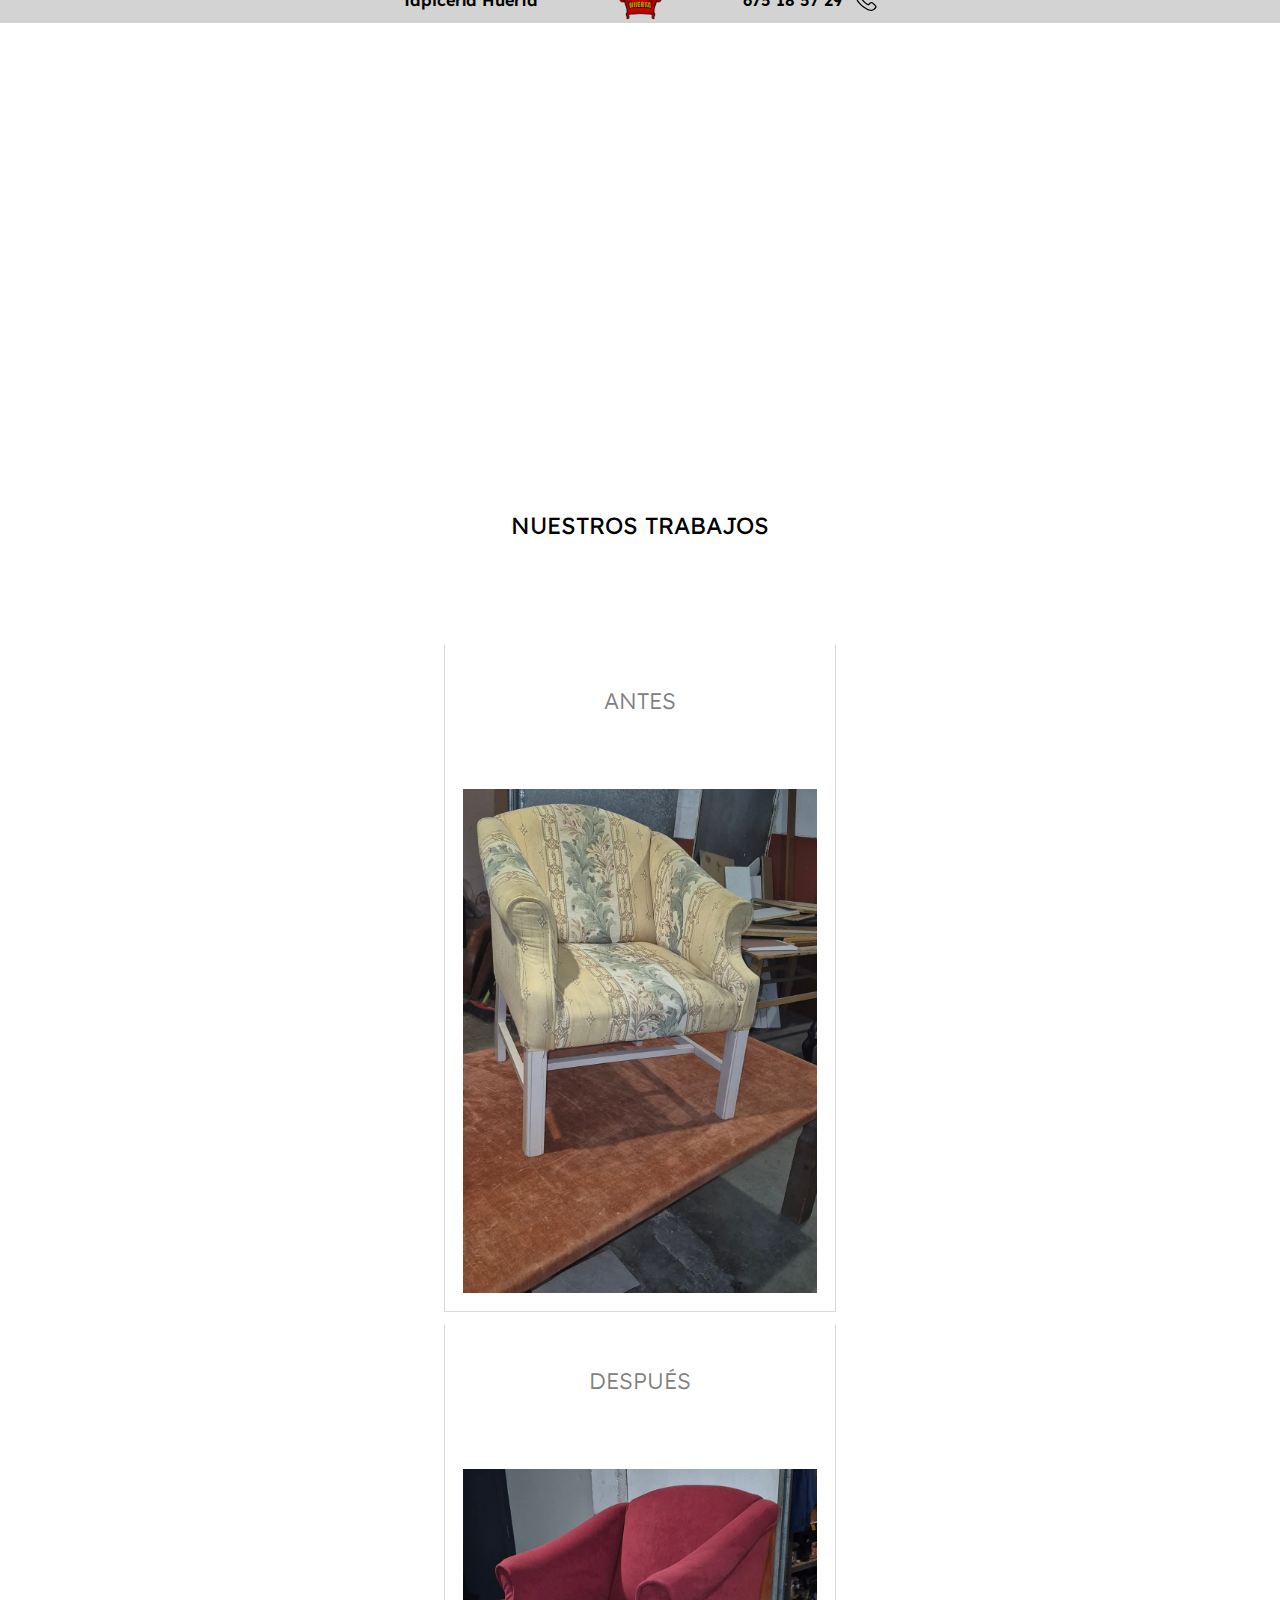
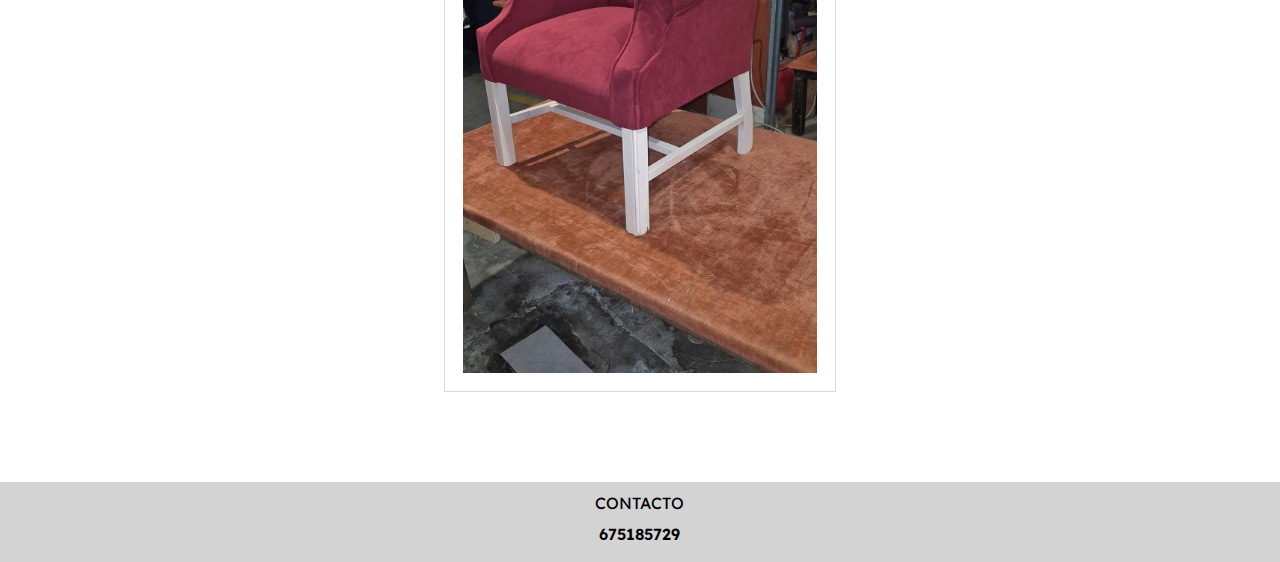
==== gallery.html @ 7498baec "- Galeria simple" ====
﻿<!DOCTYPE html>

<html lang="en" xmlns="http://www.w3.org/1999/xhtml">
<head>
    <meta charset="utf-8" />
    <meta name="description" content="Todos los trabajos de Tapiceria Huerta en Sevilla, precios económicos, garantía, calidad y más en La Algaba, Sevilla 41980." />
    <meta name="keywords" content="Tapicería, Tapicería Huerta, La Algaba, Sevilla, Telas, Sillones, Sofás, Sillas" />
    <meta name="viewport" content="width=device-width, initial-scale=1.0">
    <link href="styles.css" rel="stylesheet" />
    <title>Nuestros trabajos - Tapicería Huerta</title>
</head>
<body>
    <!-- CABECERA -->
    <nav id="header">
        <p>Tapicería Huerta</p>
        <a href="index.html" class="logo"></a>
        <div>
            <a href="tel:+34675185729">
                <p>675 18 57 29</p>
            </a>
            <img src="images/icons/phone.svg" alt="Telefono" />
        </div>
    </nav>

    <!-- IMAGEN DE INICIO -->
    <div id="begin" class="halfHDiv centerDiv">
        <div class="carousel">
            <div class="slide">
                <img src="images/products/sillon0a.jpg" alt="Imagen 1">
                <p class="bigText">Sevilla y Alrededores</p>
            </div>
            <div class="slide">
                <img src="images/products/sillon0b.jpg" alt="Imagen 1">
                <p class="bigText">Precios Económicos</p>
            </div>
            <div class="slide">
                <img src="images/products/sofa0a.jpg" alt="Imagen 1">
                <p class="bigText">Calidad, Fiabilidad y Garantía</p>
            </div>
            <div class="slide">
                <img src="images/products/sofa0b.jpg" alt="Imagen 1">
                <p class="bigText">Acabado Profesional</p>
            </div>
        </div>
    </div>

    <!-- TARJETAS -->
    <div id="cards" class="marginDiv marginBottom">
        <div class="centerDiv marginBottom">
            <h1 class="normalWText">NUESTROS TRABAJOS</h1>
        </div>

        <div>
            <div class="hDiv rGap1">

                <!-- TRABAJO -->
                <div class="centerDiv w50 h70 box">
                    <p class="mediumText">ANTES</p>
                    <div class="coverBox w100Percent h80Percent">
                        <img src="images/products/sofa0a.jpg" class="fullImg" alt="Economico" />
                    </div>
                </div>

                <div class="centerDiv w50 h70 box">
                    <p class="mediumText">DESPUÉS</p>
                    <div class="coverBox w100Percent h80Percent">
                        <img src="images/products/sofa0b.jpg" class="fullImg" alt="Economico" />
                    </div>
                </div>

            </div>
        </div>
        

    </div>

    <!-- FOOTER -->
    <footer id="footer">
        <div class="vDiv w50">
            <h1 class="normalWText normalText">CONTACTO</h1>
            <a href="tel:+34675185729">675185729</a>
        </div>
    </footer>
</body>
</html>
---- styles.css ----
﻿@font-face {
    font-family: 'Lexend';
    src: url('fonts/Lexend/Lexend-VariableFont_wght.ttf');
}

/* POR DEFECTO /////////////////////////////////////////////////////////////////////////////////////////////////////////////////// */

html {
    scroll-behavior: smooth;
}

body
{
    margin: 0;
    font-family: Lexend;
}

div{
    height: 100%;
}

img{
    height: 100%;
    width: auto;
    object-fit: cover;
}

p {
    font-size: 1.8vh;
    font-weight: 300;
    color: grey;
}

span{
    font-weight: 500;
}

h1{
    font-size: 2.6vh;
    font-weight: 600;
}

/* RECURSOS VARIABLES //////////////////////////////////////////////////////////////////////////////////////////////////////////////////*/

.logo{
    min-width: 10%;
    height: 100%;
    background-image: url("images/logo/logo.png");
    background-size: contain;
    background-repeat: no-repeat;
    background-position: center;
}

/* TAGS ////////////////////////////////////////////////////////////////////////////////////////////////////////////////////////////////*/

#header {
    width: 100%;
    height: 5vh;
    background-color: lightgray;
    text-align: center;
    display: flex;
    flex-direction: row;
    justify-content: center;
    gap: 3vw;
    align-content: center;
    align-items: center;
    align-self: center;
    overflow: hidden;
    position: fixed;
    z-index: 9999;
}

    #header div {
        display: flex;
        flex-direction: row;
        text-align: center;
        justify-content: space-around;
        align-content: center;
        align-items: center;
        align-self: center;
        gap: 1vw;
    }

    #header a {
        display: flex;
        flex-direction: row;
        text-align: center;
        justify-content: space-around;
        align-content: center;
        align-items: center;
        align-self: center;
        gap: 1vw;
        text-decoration: none;
    }

    #header img {
        max-width: 50%;
        max-height: 50%;
        object-fit: cover;
    }

    #header p {
        color: black;
        font-weight: 600;
    }

#begin{
    margin-bottom: 5vh;
}

#footer {
    width: 100%;
    min-height: 5vh;
    background-color: lightgray;
    text-align: center;
    display: flex;
    flex-direction: row;
    justify-content: center;
    gap: 3vw;
    overflow: hidden;
    color: black;
    font-weight: 600;
    padding-bottom: 2vh;
}

    #footer div {
        display: flex;
        text-align: center;
        justify-content: space-around;
    }

    #footer a {
        display: flex;
        text-align: center;
        justify-content: space-around;
        text-decoration: none;
        color: black;
        font-weight: 600;
    }

    #footer img {
        max-width: 50%;
        max-height: 50%;
        object-fit: cover;
    }

    #footer p {
        color: black;
        font-weight: 600;
    }

/* TEXTOS //////////////////////////////////////////////////////////////////////////////////////////////////////////////////////////////////*/

.bigText{
    font-size: 5vh;
}

.mediumText{
    font-size: 2.5vh;
}

.normalText{
    font-size: 1.8vh;
}

.smallText{
    font-size: 1.2vh;
}

.bigWText{
    font-weight: 800;
}

.semiBigWText{
    font-weight: 600;
}

.normalWText{
    font-weight: 400;
}

.smallWText{
    font-weight: 200;
}

.shadowText {
    text-shadow: 2px 2px 5px rgba(0, 0, 0, 0.5);
}

.blackText{
    color: black;
}

/* DIVS ////////////////////////////////////////////////////////////////////////////////////////////////////////////////////////////////// */

/* DIV QUE SE MUESTRA A LO LARGO DE TODA LA PANTALLA */
.fullHDiv {
    height: 100vh;
}

.halfHDiv{
    height: 50vh;
}

.fullPercentDiv{
    height: 100%;
    width: 100%;
}

/* DIV QUE MUESTRA SU CONTENIDO EN HORIZONTAL */
.hDiv {
    display: flex;
    flex-direction: row;
    flex-wrap: wrap;
    justify-content: center;
}

/* DIV QUE MUESTRA SU CONTENIDO EN VERTICAL */
.vDiv {
    display: flex;
    flex-direction: column;
    flex-wrap: wrap;
}

/* DIV QUE ALINEA LAS COSAS AL CENTRO */
.centerDiv {
    text-align: center;
    justify-content: center;
    align-content: center;
    align-items: center;
}

/* DIV QUE DEJA MARGENES */
.marginDiv{
    margin-left: 20%;
    margin-right: 20%;
}

/* Caja con decoraciones */
.box {
    padding: 2vh;
    border-bottom: 1px solid #a1a1a166;
    border-left: 1px solid #a1a1a166;
    border-right: 1px solid #a1a1a166;
    background-color: transparent;
    display: flex;
    flex-direction: column;
    justify-content: space-between;
    height: 100%;
    transition: background 0.5s ease-in-out, transform 0.5s ease-in-out;
}

    .box:hover {
        transform: translateY(-10px);
        background-color: #a1a1a166;
    }

.bBox {
    padding: 2vh;
    border-bottom: 1px solid lightgrey;
    border-left: 1px solid lightgrey;
    border-right: 1px solid lightgrey;
    background-color: transparent;
    display: flex;
    flex-direction: column;
    justify-content: space-between;
    height: 100%;
    color: lightgrey;
    transition: background 0.5s ease-in-out, transform 0.5s ease-in-out;
}

    .bBox:hover {
        transform: translateY(-10px);
        background-color: #a1a1a166;
    }

/* Caja de 30% de ancho maximo en PC. */
.w30{
    flex-basis: 28%;
    max-width: 28%;
}

.w50{
    flex-basis: 46%;
    max-width: 46%;
}

.h30{
    height: 30vh;
}

.h50{
    height: 50vh;
}

.h70{
    height: 70vh;
}

.w100Percent{
    width: 100%;
}

.h80Percent{
    height: 80%;
}

/* Caja que simula un cuadrado perfecto de 30x30 */
.box30{
    width: 30vw;
    height: 30vh;
}

/* Espacio para los elementos de un flex */
.gap1{
    gap: 1vw;
}

.rGap1{
    row-gap: 1vw;
}

.cGap1{
    column-gap: 1vw;
}

/* Caja que no deja pasar nada fuera de ella. */
.coverBox{
    overflow: hidden;
}

/* Caja que cambia el color del texto y del fondo */
.blackBox{
    background-color: black;
    color: white;
    padding: 1vh;
}


/* MARGINS AND PADDINGS /////////////////////////////////////////////////////////////////////////////////////////////////////////////////// */

.marginTop{
    margin-top: 10vh;
}

.marginBottom{
    margin-bottom: 10vh;
}

.smallMarginBottom{
    margin-bottom: 5vh;
}

/* IMAGENES /////////////////////////////////////////////////////////////////////////////////////////////////////////////////// */

.img100 {
    max-width: 100% !important;
    max-height: 100% !important;
    object-fit: contain;
}

.img50 {
    max-width: 50% !important;
    max-height: 50% !important;
    object-fit: contain;
}

.img25 {
    max-width: 25% !important;
    max-height: 25% !important;
    object-fit: contain;
}

.coverImg {
    width: 100%;
    height: 100%;
    object-fit: cover;
    transition: transform 0.5s ease-in-out;
}

.coverImg:hover{
    transform: scale(1.2);
}

.fullImg{
    width: 100%;
    height: 100%;
    object-fit: cover;
}

.roundedImg{
    border-radius: 100%;
    object-fit: cover;
}

/* CARRUSEL /////////////////////////////////////////////////////////////////////////////////////////////////////////////////// */

.carousel {
    position: relative;
    overflow: hidden;
    width: 100%;
    height: 100%;
    justify-content: center;
    align-items: center;
}

.slide {
    position: absolute;
    width: 100%;
    height: 100%;
    opacity: 0;
    animation: fade 12s infinite;
}

    .slide img {
        width: 100%;
        height: auto;
        z-index: -1;
    }

    .slide p {
        position: absolute;
        top: 50%;
        left: 50%;
        transform: translate(-50%, -50%);
        text-align: center;
        color: white;
        text-shadow: 2px 2px 5px rgba(0, 0, 0, 0.5);
        z-index: 1;
    }

    .slide:nth-child(1) {
        animation-delay: 0s;
    }

    .slide:nth-child(2) {
        animation-delay: 3s;
    }

    .slide:nth-child(3) {
        animation-delay: 6s;
    }

    .slide:nth-child(4) {
        animation-delay: 9s;
    }

@keyframes fade {
    0% {
        opacity: 0;
    }

    10% {
        opacity: 1;
    }

    30% {
        opacity: 1;
    }

    40% {
        opacity: 0;
    }

    100% {
        opacity: 0;
    }
}

/* BUTTONS ///////////////////////////////////////////////////////////////////////////////////////////////////////////////////////*/

.btn {
    margin: 2vh;
    min-width: 30vw;
    height: 5vh;
    border: 2px solid black;
    background-color: grey;
    text-decoration: none;
    color: black;
    padding: 1vh;
    transition: 0.3s ease-in-out;
}

.btn:hover{
    background-color: white;
    border: 5px solid grey;
    font-weight: 800;
}

/* SPECIAL ///////////////////////////////////////////////////////////////////////////////////////////////////////////////////////*/

.notSmall{

}

.notBig{

}

/* RESPONSIVE ////////////////////////////////////////////////////////////////////////////////////////////////////////////////////*/

@media (max-width: 1000px){

    .notSmall{
        visibility: hidden;
        opacity: 0;
        width: 0;
        height: 0;
        margin: 0;
    }

    .marginDiv{
        margin-left: 2.5%;
        margin-right: 2.5%;
    }
    
    .slide img{
        height: 100%;
        width: 100%;
    }

    .w30,
    .w50
    {
        flex-basis: 100%;
        max-width: 100%;
    }

    .h30
    {
        height: 40vh;
    }

    .h50{
        height: 60vh;
    }

    .h70{
        height: 80vh;
    }

    .box30{
        width: 90vw;
        height: 90vw;
    }
}

@media (min-width: 1000px)
{
    .notBig {
        visibility: hidden;
        opacity: 0;
        width: 0;
        height: 0;
        margin: 0;
    }
}
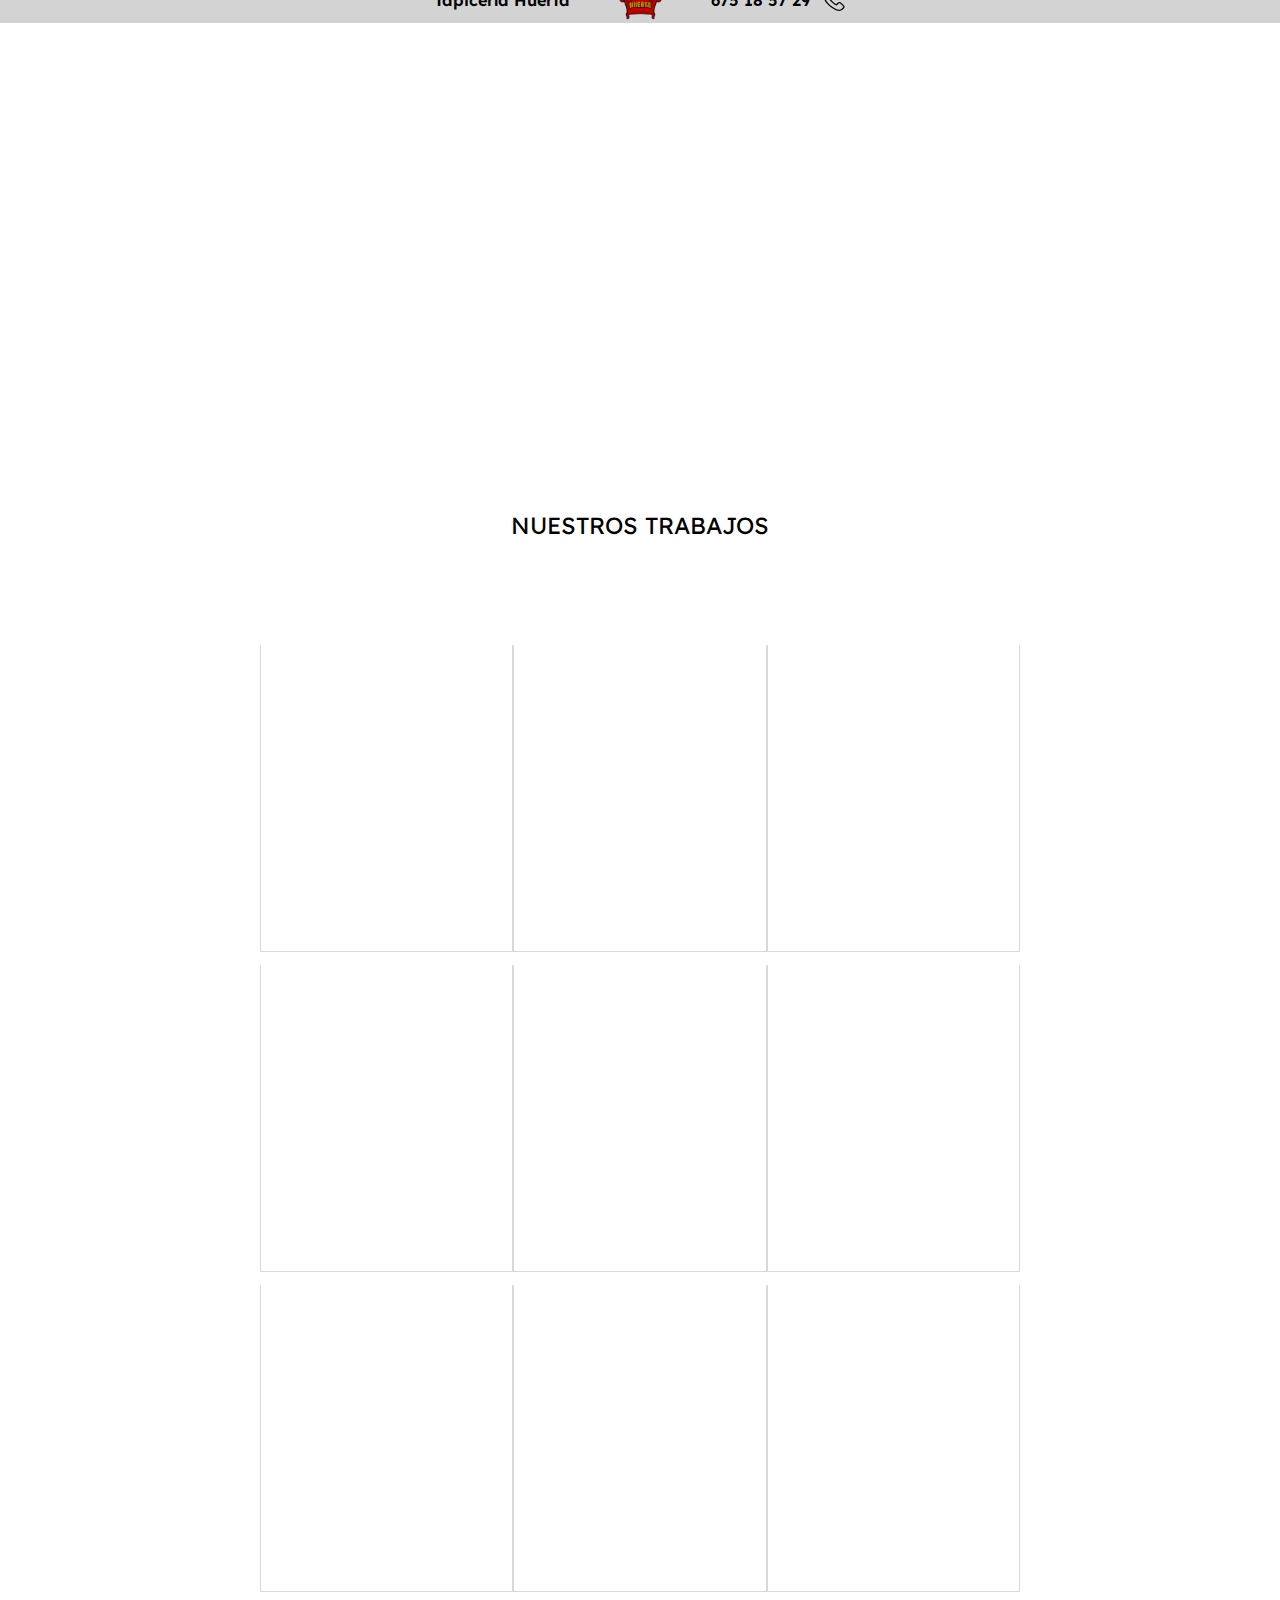
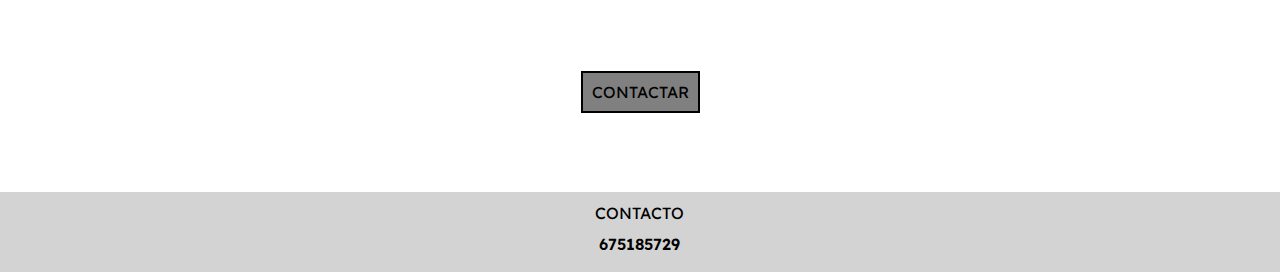
==== commit 70115e2f: "- Galeria y Demas." ====
--- a/gallery.html
+++ b/gallery.html
@@ -18,7 +18,7 @@
             <a href="tel:+34675185729">
                 <p>675 18 57 29</p>
             </a>
-            <img src="images/icons/phone.svg" alt="Telefono" />
+            <img src="images/icons/phone.svg" class="jiggle" alt="Telefono" />
         </div>
     </nav>
 
@@ -54,23 +54,290 @@
             <div class="hDiv rGap1">
 
                 <!-- TRABAJO -->
-                <div class="centerDiv w50 h70 box">
-                    <p class="mediumText">ANTES</p>
-                    <div class="coverBox w100Percent h80Percent">
-                        <img src="images/products/sofa0a.jpg" class="fullImg" alt="Economico" />
-                    </div>
-                </div>
-
-                <div class="centerDiv w50 h70 box">
-                    <p class="mediumText">DESPUÉS</p>
-                    <div class="coverBox w100Percent h80Percent">
-                        <img src="images/products/sofa0b.jpg" class="fullImg" alt="Economico" />
+                <div class="centerDiv w30 h30 box">
+                    <div class="carousel">
+
+                        <!-- IMAGEN 1 -->
+                        <div class="slide">
+                            <p class="mediumText">ANTES</p>
+                            <img src="images/products/sofa0a.jpg" class="fullImg" alt="Economico" />
+                        </div>
+
+                        <!-- IMAGEN 2 -->
+                        <div class="slide">
+                            <p class="mediumText">DESPUÉS</p>
+                            <img src="images/products/sofa0b.jpg" class="fullImg" alt="Economico" />
+                        </div>
+
+                        <!-- IMAGEN 3 -->
+                        <div class="slide">
+                            <p class="mediumText">ANTES</p>
+                            <img src="images/products/sofa0a.jpg" class="fullImg" alt="Economico" />
+                        </div>
+
+                        <!-- IMAGEN 4 -->
+                        <div class="slide">
+                            <p class="mediumText">DESPUÉS</p>
+                            <img src="images/products/sofa0b.jpg" class="fullImg" alt="Economico" />
+                        </div>
+
+                    </div>
+                </div>
+
+                <!-- TRABAJO -->
+                <div class="centerDiv w30 h30 box">
+                    <div class="carousel">
+
+                        <!-- IMAGEN 1 -->
+                        <div class="slide">
+                            <p class="mediumText">ANTES</p>
+                            <img src="images/products/sofa0a.jpg" class="fullImg" alt="Economico" />
+                        </div>
+
+                        <!-- IMAGEN 2 -->
+                        <div class="slide">
+                            <p class="mediumText">DESPUÉS</p>
+                            <img src="images/products/sofa0b.jpg" class="fullImg" alt="Economico" />
+                        </div>
+
+                        <!-- IMAGEN 3 -->
+                        <div class="slide">
+                            <p class="mediumText">ANTES</p>
+                            <img src="images/products/sofa0a.jpg" class="fullImg" alt="Economico" />
+                        </div>
+
+                        <!-- IMAGEN 4 -->
+                        <div class="slide">
+                            <p class="mediumText">DESPUÉS</p>
+                            <img src="images/products/sofa0b.jpg" class="fullImg" alt="Economico" />
+                        </div>
+
+                    </div>
+                </div>
+
+                <!-- TRABAJO -->
+                <div class="centerDiv w30 h30 box">
+                    <div class="carousel">
+
+                        <!-- IMAGEN 1 -->
+                        <div class="slide">
+                            <p class="mediumText">ANTES</p>
+                            <img src="images/products/sofa0a.jpg" class="fullImg" alt="Economico" />
+                        </div>
+
+                        <!-- IMAGEN 2 -->
+                        <div class="slide">
+                            <p class="mediumText">DESPUÉS</p>
+                            <img src="images/products/sofa0b.jpg" class="fullImg" alt="Economico" />
+                        </div>
+
+                        <!-- IMAGEN 3 -->
+                        <div class="slide">
+                            <p class="mediumText">ANTES</p>
+                            <img src="images/products/sofa0a.jpg" class="fullImg" alt="Economico" />
+                        </div>
+
+                        <!-- IMAGEN 4 -->
+                        <div class="slide">
+                            <p class="mediumText">DESPUÉS</p>
+                            <img src="images/products/sofa0b.jpg" class="fullImg" alt="Economico" />
+                        </div>
+
+                    </div>
+                </div>
+
+                <!-- TRABAJO -->
+                <div class="centerDiv w30 h30 box">
+                    <div class="carousel">
+
+                        <!-- IMAGEN 1 -->
+                        <div class="slide">
+                            <p class="mediumText">ANTES</p>
+                            <img src="images/products/sofa0a.jpg" class="fullImg" alt="Economico" />
+                        </div>
+
+                        <!-- IMAGEN 2 -->
+                        <div class="slide">
+                            <p class="mediumText">DESPUÉS</p>
+                            <img src="images/products/sofa0b.jpg" class="fullImg" alt="Economico" />
+                        </div>
+
+                        <!-- IMAGEN 3 -->
+                        <div class="slide">
+                            <p class="mediumText">ANTES</p>
+                            <img src="images/products/sofa0a.jpg" class="fullImg" alt="Economico" />
+                        </div>
+
+                        <!-- IMAGEN 4 -->
+                        <div class="slide">
+                            <p class="mediumText">DESPUÉS</p>
+                            <img src="images/products/sofa0b.jpg" class="fullImg" alt="Economico" />
+                        </div>
+
+                    </div>
+                </div>
+
+                <!-- TRABAJO -->
+                <div class="centerDiv w30 h30 box">
+                    <div class="carousel">
+
+                        <!-- IMAGEN 1 -->
+                        <div class="slide">
+                            <p class="mediumText">ANTES</p>
+                            <img src="images/products/sofa0a.jpg" class="fullImg" alt="Economico" />
+                        </div>
+
+                        <!-- IMAGEN 2 -->
+                        <div class="slide">
+                            <p class="mediumText">DESPUÉS</p>
+                            <img src="images/products/sofa0b.jpg" class="fullImg" alt="Economico" />
+                        </div>
+
+                        <!-- IMAGEN 3 -->
+                        <div class="slide">
+                            <p class="mediumText">ANTES</p>
+                            <img src="images/products/sofa0a.jpg" class="fullImg" alt="Economico" />
+                        </div>
+
+                        <!-- IMAGEN 4 -->
+                        <div class="slide">
+                            <p class="mediumText">DESPUÉS</p>
+                            <img src="images/products/sofa0b.jpg" class="fullImg" alt="Economico" />
+                        </div>
+
+                    </div>
+                </div>
+
+                <!-- TRABAJO -->
+                <div class="centerDiv w30 h30 box">
+                    <div class="carousel">
+
+                        <!-- IMAGEN 1 -->
+                        <div class="slide">
+                            <p class="mediumText">ANTES</p>
+                            <img src="images/products/sofa0a.jpg" class="fullImg" alt="Economico" />
+                        </div>
+
+                        <!-- IMAGEN 2 -->
+                        <div class="slide">
+                            <p class="mediumText">DESPUÉS</p>
+                            <img src="images/products/sofa0b.jpg" class="fullImg" alt="Economico" />
+                        </div>
+
+                        <!-- IMAGEN 3 -->
+                        <div class="slide">
+                            <p class="mediumText">ANTES</p>
+                            <img src="images/products/sofa0a.jpg" class="fullImg" alt="Economico" />
+                        </div>
+
+                        <!-- IMAGEN 4 -->
+                        <div class="slide">
+                            <p class="mediumText">DESPUÉS</p>
+                            <img src="images/products/sofa0b.jpg" class="fullImg" alt="Economico" />
+                        </div>
+
+                    </div>
+                </div>
+
+                <!-- TRABAJO -->
+                <div class="centerDiv w30 h30 box">
+                    <div class="carousel">
+
+                        <!-- IMAGEN 1 -->
+                        <div class="slide">
+                            <p class="mediumText">ANTES</p>
+                            <img src="images/products/sofa0a.jpg" class="fullImg" alt="Economico" />
+                        </div>
+
+                        <!-- IMAGEN 2 -->
+                        <div class="slide">
+                            <p class="mediumText">DESPUÉS</p>
+                            <img src="images/products/sofa0b.jpg" class="fullImg" alt="Economico" />
+                        </div>
+
+                        <!-- IMAGEN 3 -->
+                        <div class="slide">
+                            <p class="mediumText">ANTES</p>
+                            <img src="images/products/sofa0a.jpg" class="fullImg" alt="Economico" />
+                        </div>
+
+                        <!-- IMAGEN 4 -->
+                        <div class="slide">
+                            <p class="mediumText">DESPUÉS</p>
+                            <img src="images/products/sofa0b.jpg" class="fullImg" alt="Economico" />
+                        </div>
+
+                    </div>
+                </div>
+
+                <!-- TRABAJO -->
+                <div class="centerDiv w30 h30 box">
+                    <div class="carousel">
+
+                        <!-- IMAGEN 1 -->
+                        <div class="slide">
+                            <p class="mediumText">ANTES</p>
+                            <img src="images/products/sofa0a.jpg" class="fullImg" alt="Economico" />
+                        </div>
+
+                        <!-- IMAGEN 2 -->
+                        <div class="slide">
+                            <p class="mediumText">DESPUÉS</p>
+                            <img src="images/products/sofa0b.jpg" class="fullImg" alt="Economico" />
+                        </div>
+
+                        <!-- IMAGEN 3 -->
+                        <div class="slide">
+                            <p class="mediumText">ANTES</p>
+                            <img src="images/products/sofa0a.jpg" class="fullImg" alt="Economico" />
+                        </div>
+
+                        <!-- IMAGEN 4 -->
+                        <div class="slide">
+                            <p class="mediumText">DESPUÉS</p>
+                            <img src="images/products/sofa0b.jpg" class="fullImg" alt="Economico" />
+                        </div>
+
+                    </div>
+                </div>
+
+                <!-- TRABAJO -->
+                <div class="centerDiv w30 h30 box">
+                    <div class="carousel">
+
+                        <!-- IMAGEN 1 -->
+                        <div class="slide">
+                            <p class="mediumText">ANTES</p>
+                            <img src="images/products/sofa0a.jpg" class="fullImg" alt="Economico" />
+                        </div>
+
+                        <!-- IMAGEN 2 -->
+                        <div class="slide">
+                            <p class="mediumText">DESPUÉS</p>
+                            <img src="images/products/sofa0b.jpg" class="fullImg" alt="Economico" />
+                        </div>
+
+                        <!-- IMAGEN 3 -->
+                        <div class="slide">
+                            <p class="mediumText">ANTES</p>
+                            <img src="images/products/sofa0a.jpg" class="fullImg" alt="Economico" />
+                        </div>
+
+                        <!-- IMAGEN 4 -->
+                        <div class="slide">
+                            <p class="mediumText">DESPUÉS</p>
+                            <img src="images/products/sofa0b.jpg" class="fullImg" alt="Economico" />
+                        </div>
+
                     </div>
                 </div>
 
             </div>
         </div>
         
+        <div class="marginTop centerDiv">
+            <a href="tel:+34675185729" class="btn">CONTACTAR</a>
+        </div>
 
     </div>
 
--- a/styles.css
+++ b/styles.css
@@ -43,12 +43,17 @@
 /* RECURSOS VARIABLES //////////////////////////////////////////////////////////////////////////////////////////////////////////////////*/
 
 .logo{
-    min-width: 10%;
+    min-width: 5%;
     height: 100%;
     background-image: url("images/logo/logo.png");
     background-size: contain;
     background-repeat: no-repeat;
     background-position: center;
+    transition: 0.2s ease-in-out;
+}
+
+.logo:hover{
+    filter: grayscale(100);
 }
 
 /* TAGS ////////////////////////////////////////////////////////////////////////////////////////////////////////////////////////////////*/
@@ -487,6 +492,39 @@
     font-weight: 800;
 }
 
+/* ANIMATIONS ////////////////////////////////////////////////////////////////////////////////////////////////////////////////////*/
+
+.jiggle{
+    animation: jiggleAnimation 1s infinite;
+}
+
+@keyframes jiggleAnimation{
+    0%{
+        transform: rotateZ(0deg);
+    }
+    10%{
+        transform: rotateZ(25deg);
+    }
+    20%{
+        transform: rotateZ(0deg);
+    }
+    30%{
+        transform: rotateZ(15deg);
+    }
+    40% {
+        transform: rotateZ(0deg);
+    }
+    50% {
+        transform: rotateZ(35deg);
+    }
+    60% {
+        transform: rotateZ(0deg);
+    }
+    100% {
+        transform: rotateZ(0deg);
+    }
+}
+
 /* SPECIAL ///////////////////////////////////////////////////////////////////////////////////////////////////////////////////////*/
 
 .notSmall{
@@ -500,6 +538,10 @@
 /* RESPONSIVE ////////////////////////////////////////////////////////////////////////////////////////////////////////////////////*/
 
 @media (max-width: 1000px){
+
+    .logo{
+        min-width: 10%;
+    }
 
     .notSmall{
         visibility: hidden;
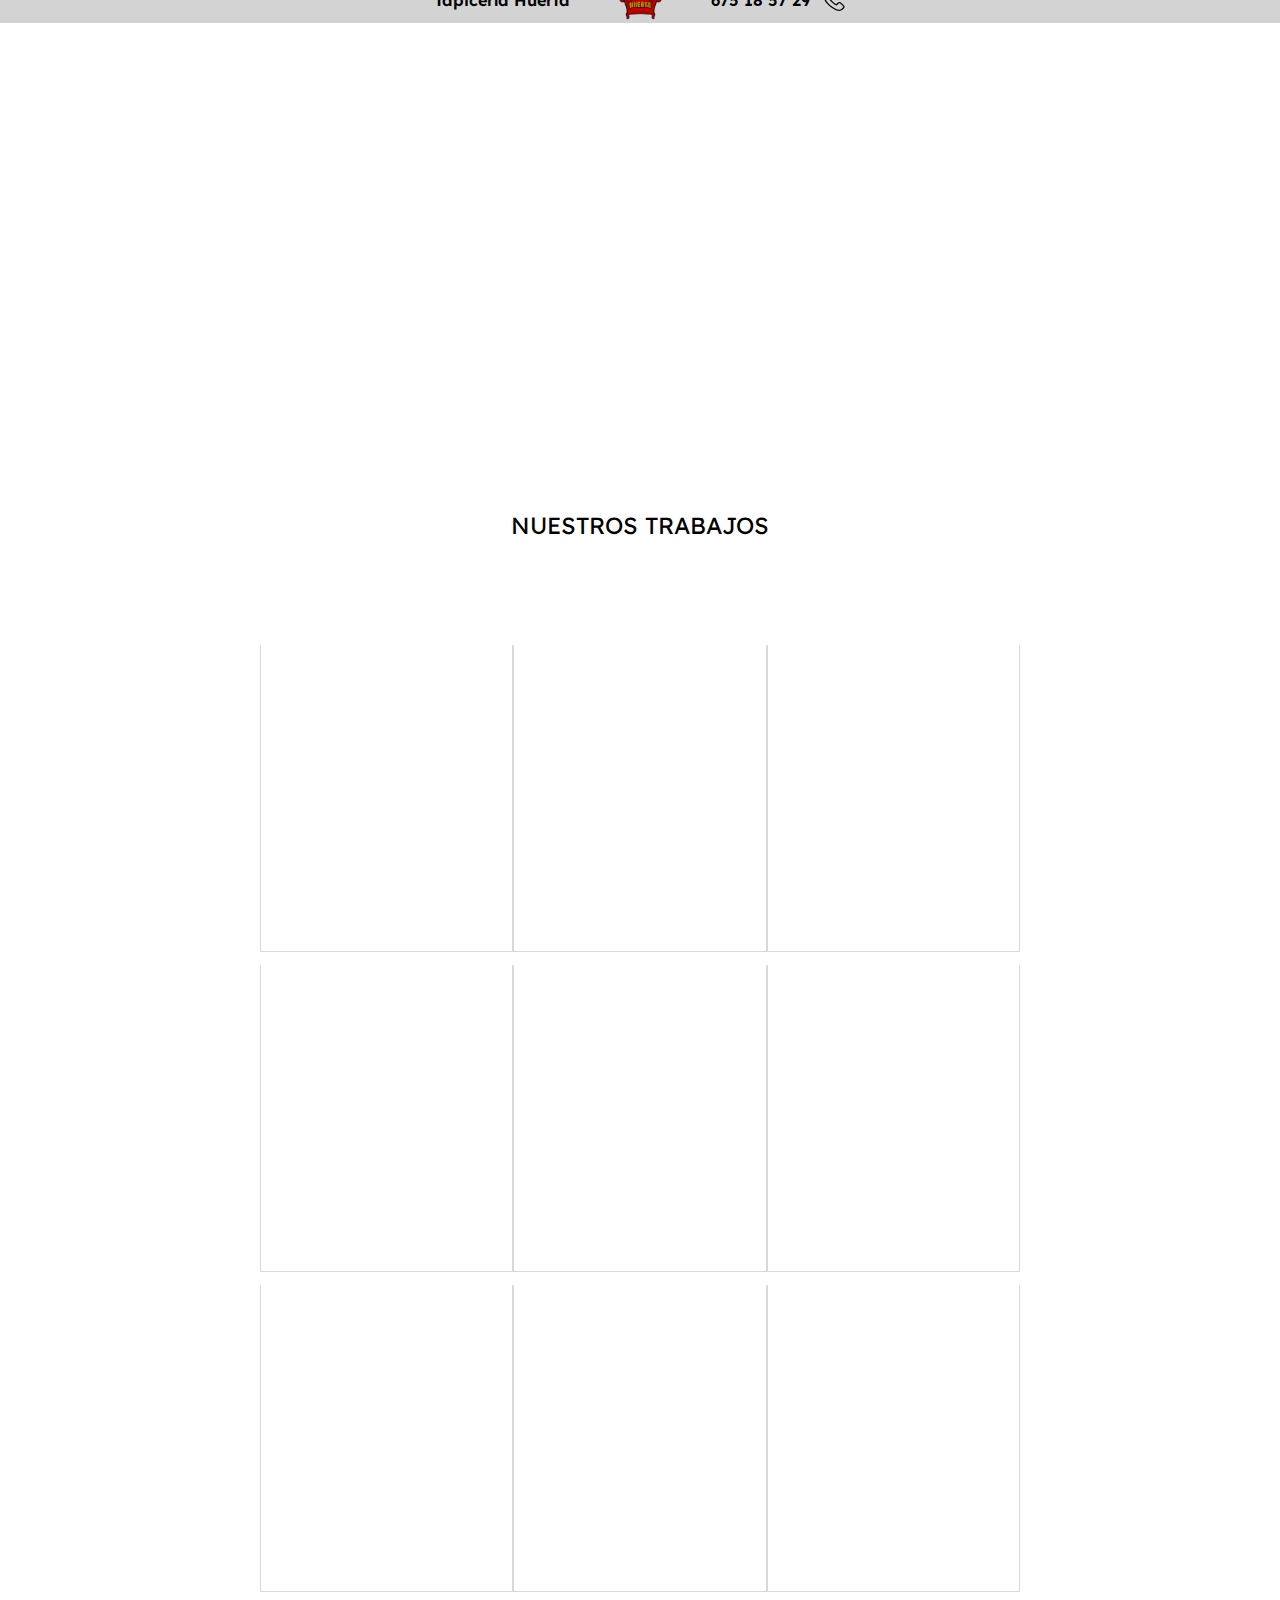
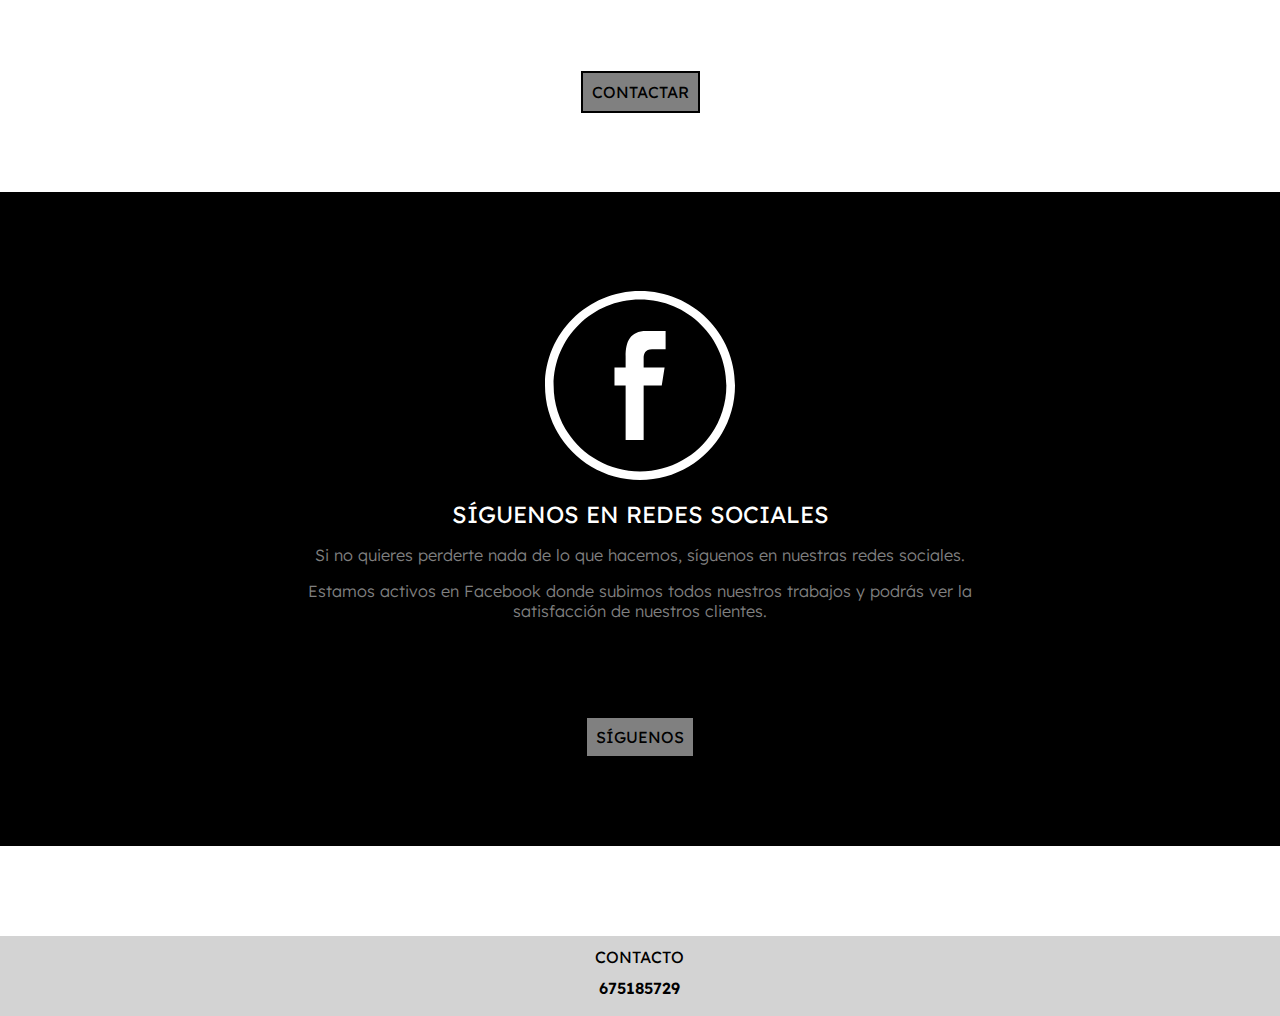
==== commit e9d20be2: "- Follow Us on Facebook" ====
--- a/gallery.html
+++ b/gallery.html
@@ -26,19 +26,19 @@
     <div id="begin" class="halfHDiv centerDiv">
         <div class="carousel">
             <div class="slide">
-                <img src="images/products/sillon0a.jpg" alt="Imagen 1">
+                <img src="images/products/5b2.webp" alt="Imagen 1">
                 <p class="bigText">Sevilla y Alrededores</p>
             </div>
             <div class="slide">
-                <img src="images/products/sillon0b.jpg" alt="Imagen 1">
+                <img src="images/products/6b3.webp" alt="Imagen 1">
                 <p class="bigText">Precios Económicos</p>
             </div>
             <div class="slide">
-                <img src="images/products/sofa0a.jpg" alt="Imagen 1">
+                <img src="images/products/8b3.webp" alt="Imagen 1">
                 <p class="bigText">Calidad, Fiabilidad y Garantía</p>
             </div>
             <div class="slide">
-                <img src="images/products/sofa0b.jpg" alt="Imagen 1">
+                <img src="images/products/6b2.webp" alt="Imagen 1">
                 <p class="bigText">Acabado Profesional</p>
             </div>
         </div>
@@ -60,285 +60,305 @@
                         <!-- IMAGEN 1 -->
                         <div class="slide">
                             <p class="mediumText">ANTES</p>
-                            <img src="images/products/sofa0a.jpg" class="fullImg" alt="Economico" />
-                        </div>
-
-                        <!-- IMAGEN 2 -->
-                        <div class="slide">
-                            <p class="mediumText">DESPUÉS</p>
-                            <img src="images/products/sofa0b.jpg" class="fullImg" alt="Economico" />
-                        </div>
-
-                        <!-- IMAGEN 3 -->
-                        <div class="slide">
-                            <p class="mediumText">ANTES</p>
-                            <img src="images/products/sofa0a.jpg" class="fullImg" alt="Economico" />
-                        </div>
-
-                        <!-- IMAGEN 4 -->
-                        <div class="slide">
-                            <p class="mediumText">DESPUÉS</p>
-                            <img src="images/products/sofa0b.jpg" class="fullImg" alt="Economico" />
-                        </div>
-
-                    </div>
-                </div>
-
-                <!-- TRABAJO -->
-                <div class="centerDiv w30 h30 box">
-                    <div class="carousel">
-
-                        <!-- IMAGEN 1 -->
-                        <div class="slide">
-                            <p class="mediumText">ANTES</p>
-                            <img src="images/products/sofa0a.jpg" class="fullImg" alt="Economico" />
-                        </div>
-
-                        <!-- IMAGEN 2 -->
-                        <div class="slide">
-                            <p class="mediumText">DESPUÉS</p>
-                            <img src="images/products/sofa0b.jpg" class="fullImg" alt="Economico" />
-                        </div>
-
-                        <!-- IMAGEN 3 -->
-                        <div class="slide">
-                            <p class="mediumText">ANTES</p>
-                            <img src="images/products/sofa0a.jpg" class="fullImg" alt="Economico" />
-                        </div>
-
-                        <!-- IMAGEN 4 -->
-                        <div class="slide">
-                            <p class="mediumText">DESPUÉS</p>
-                            <img src="images/products/sofa0b.jpg" class="fullImg" alt="Economico" />
-                        </div>
-
-                    </div>
-                </div>
-
-                <!-- TRABAJO -->
-                <div class="centerDiv w30 h30 box">
-                    <div class="carousel">
-
-                        <!-- IMAGEN 1 -->
-                        <div class="slide">
-                            <p class="mediumText">ANTES</p>
-                            <img src="images/products/sofa0a.jpg" class="fullImg" alt="Economico" />
-                        </div>
-
-                        <!-- IMAGEN 2 -->
-                        <div class="slide">
-                            <p class="mediumText">DESPUÉS</p>
-                            <img src="images/products/sofa0b.jpg" class="fullImg" alt="Economico" />
-                        </div>
-
-                        <!-- IMAGEN 3 -->
-                        <div class="slide">
-                            <p class="mediumText">ANTES</p>
-                            <img src="images/products/sofa0a.jpg" class="fullImg" alt="Economico" />
-                        </div>
-
-                        <!-- IMAGEN 4 -->
-                        <div class="slide">
-                            <p class="mediumText">DESPUÉS</p>
-                            <img src="images/products/sofa0b.jpg" class="fullImg" alt="Economico" />
-                        </div>
-
-                    </div>
-                </div>
-
-                <!-- TRABAJO -->
-                <div class="centerDiv w30 h30 box">
-                    <div class="carousel">
-
-                        <!-- IMAGEN 1 -->
-                        <div class="slide">
-                            <p class="mediumText">ANTES</p>
-                            <img src="images/products/sofa0a.jpg" class="fullImg" alt="Economico" />
-                        </div>
-
-                        <!-- IMAGEN 2 -->
-                        <div class="slide">
-                            <p class="mediumText">DESPUÉS</p>
-                            <img src="images/products/sofa0b.jpg" class="fullImg" alt="Economico" />
-                        </div>
-
-                        <!-- IMAGEN 3 -->
-                        <div class="slide">
-                            <p class="mediumText">ANTES</p>
-                            <img src="images/products/sofa0a.jpg" class="fullImg" alt="Economico" />
-                        </div>
-
-                        <!-- IMAGEN 4 -->
-                        <div class="slide">
-                            <p class="mediumText">DESPUÉS</p>
-                            <img src="images/products/sofa0b.jpg" class="fullImg" alt="Economico" />
-                        </div>
-
-                    </div>
-                </div>
-
-                <!-- TRABAJO -->
-                <div class="centerDiv w30 h30 box">
-                    <div class="carousel">
-
-                        <!-- IMAGEN 1 -->
-                        <div class="slide">
-                            <p class="mediumText">ANTES</p>
-                            <img src="images/products/sofa0a.jpg" class="fullImg" alt="Economico" />
-                        </div>
-
-                        <!-- IMAGEN 2 -->
-                        <div class="slide">
-                            <p class="mediumText">DESPUÉS</p>
-                            <img src="images/products/sofa0b.jpg" class="fullImg" alt="Economico" />
-                        </div>
-
-                        <!-- IMAGEN 3 -->
-                        <div class="slide">
-                            <p class="mediumText">ANTES</p>
-                            <img src="images/products/sofa0a.jpg" class="fullImg" alt="Economico" />
-                        </div>
-
-                        <!-- IMAGEN 4 -->
-                        <div class="slide">
-                            <p class="mediumText">DESPUÉS</p>
-                            <img src="images/products/sofa0b.jpg" class="fullImg" alt="Economico" />
-                        </div>
-
-                    </div>
-                </div>
-
-                <!-- TRABAJO -->
-                <div class="centerDiv w30 h30 box">
-                    <div class="carousel">
-
-                        <!-- IMAGEN 1 -->
-                        <div class="slide">
-                            <p class="mediumText">ANTES</p>
-                            <img src="images/products/sofa0a.jpg" class="fullImg" alt="Economico" />
-                        </div>
-
-                        <!-- IMAGEN 2 -->
-                        <div class="slide">
-                            <p class="mediumText">DESPUÉS</p>
-                            <img src="images/products/sofa0b.jpg" class="fullImg" alt="Economico" />
-                        </div>
-
-                        <!-- IMAGEN 3 -->
-                        <div class="slide">
-                            <p class="mediumText">ANTES</p>
-                            <img src="images/products/sofa0a.jpg" class="fullImg" alt="Economico" />
-                        </div>
-
-                        <!-- IMAGEN 4 -->
-                        <div class="slide">
-                            <p class="mediumText">DESPUÉS</p>
-                            <img src="images/products/sofa0b.jpg" class="fullImg" alt="Economico" />
-                        </div>
-
-                    </div>
-                </div>
-
-                <!-- TRABAJO -->
-                <div class="centerDiv w30 h30 box">
-                    <div class="carousel">
-
-                        <!-- IMAGEN 1 -->
-                        <div class="slide">
-                            <p class="mediumText">ANTES</p>
-                            <img src="images/products/sofa0a.jpg" class="fullImg" alt="Economico" />
-                        </div>
-
-                        <!-- IMAGEN 2 -->
-                        <div class="slide">
-                            <p class="mediumText">DESPUÉS</p>
-                            <img src="images/products/sofa0b.jpg" class="fullImg" alt="Economico" />
-                        </div>
-
-                        <!-- IMAGEN 3 -->
-                        <div class="slide">
-                            <p class="mediumText">ANTES</p>
-                            <img src="images/products/sofa0a.jpg" class="fullImg" alt="Economico" />
-                        </div>
-
-                        <!-- IMAGEN 4 -->
-                        <div class="slide">
-                            <p class="mediumText">DESPUÉS</p>
-                            <img src="images/products/sofa0b.jpg" class="fullImg" alt="Economico" />
-                        </div>
-
-                    </div>
-                </div>
-
-                <!-- TRABAJO -->
-                <div class="centerDiv w30 h30 box">
-                    <div class="carousel">
-
-                        <!-- IMAGEN 1 -->
-                        <div class="slide">
-                            <p class="mediumText">ANTES</p>
-                            <img src="images/products/sofa0a.jpg" class="fullImg" alt="Economico" />
-                        </div>
-
-                        <!-- IMAGEN 2 -->
-                        <div class="slide">
-                            <p class="mediumText">DESPUÉS</p>
-                            <img src="images/products/sofa0b.jpg" class="fullImg" alt="Economico" />
-                        </div>
-
-                        <!-- IMAGEN 3 -->
-                        <div class="slide">
-                            <p class="mediumText">ANTES</p>
-                            <img src="images/products/sofa0a.jpg" class="fullImg" alt="Economico" />
-                        </div>
-
-                        <!-- IMAGEN 4 -->
-                        <div class="slide">
-                            <p class="mediumText">DESPUÉS</p>
-                            <img src="images/products/sofa0b.jpg" class="fullImg" alt="Economico" />
-                        </div>
-
-                    </div>
-                </div>
-
-                <!-- TRABAJO -->
-                <div class="centerDiv w30 h30 box">
-                    <div class="carousel">
-
-                        <!-- IMAGEN 1 -->
-                        <div class="slide">
-                            <p class="mediumText">ANTES</p>
-                            <img src="images/products/sofa0a.jpg" class="fullImg" alt="Economico" />
-                        </div>
-
-                        <!-- IMAGEN 2 -->
-                        <div class="slide">
-                            <p class="mediumText">DESPUÉS</p>
-                            <img src="images/products/sofa0b.jpg" class="fullImg" alt="Economico" />
-                        </div>
-
-                        <!-- IMAGEN 3 -->
-                        <div class="slide">
-                            <p class="mediumText">ANTES</p>
-                            <img src="images/products/sofa0a.jpg" class="fullImg" alt="Economico" />
-                        </div>
-
-                        <!-- IMAGEN 4 -->
-                        <div class="slide">
-                            <p class="mediumText">DESPUÉS</p>
-                            <img src="images/products/sofa0b.jpg" class="fullImg" alt="Economico" />
-                        </div>
-
-                    </div>
-                </div>
-
-            </div>
-        </div>
-        
+                            <img src="images/products/1a1.webp" class="fillImg" alt="Economico" />
+                        </div>
+
+                        <!-- IMAGEN 2 -->
+                        <div class="slide">
+                            <p class="mediumText">ANTES</p>
+                            <img src="images/products/1a2.webp" class="fillImg" alt="Economico" />
+                        </div>
+
+                        <!-- IMAGEN 3 -->
+                        <div class="slide">
+                            <p class="mediumText">DESPUÉS</p>
+                            <img src="images/products/1b1.webp" class="fillImg" alt="Economico" />
+                        </div>
+
+                        <!-- IMAGEN 4 -->
+                        <div class="slide">
+                            <p class="mediumText">DESPUÉS</p>
+                            <img src="images/products/1b2.webp" class="fillImg" alt="Economico" />
+                        </div>
+
+                    </div>
+                </div>
+
+                <!-- TRABAJO -->
+                <div class="centerDiv w30 h30 box">
+                    <div class="carousel">
+
+                        <!-- IMAGEN 1 -->
+                        <div class="slide">
+                            <p class="mediumText">ANTES</p>
+                            <img src="images/products/2a1.webp" class="fillImg" alt="Economico" />
+                        </div>
+
+                        <!-- IMAGEN 2 -->
+                        <div class="slide">
+                            <p class="mediumText">ANTES</p>
+                            <img src="images/products/2a2.webp" class="fillImg" alt="Economico" />
+                        </div>
+
+                        <!-- IMAGEN 3 -->
+                        <div class="slide">
+                            <p class="mediumText">DESPUÉS</p>
+                            <img src="images/products/2b1.webp" class="fillImg" alt="Economico" />
+                        </div>
+
+                        <!-- IMAGEN 4 -->
+                        <div class="slide">
+                            <p class="mediumText">DESPUÉS</p>
+                            <img src="images/products/2b2.webp" class="fillImg" alt="Economico" />
+                        </div>
+
+                    </div>
+                </div>
+
+                <!-- TRABAJO -->
+                <div class="centerDiv w30 h30 box">
+                    <div class="carousel">
+
+                        <!-- IMAGEN 1 -->
+                        <div class="slide">
+                            <p class="mediumText">ANTES</p>
+                            <img src="images/products/3a1.webp" class="fillImg" alt="Economico" />
+                        </div>
+
+                        <!-- IMAGEN 2 -->
+                        <div class="slide">
+                            <p class="mediumText">ANTES</p>
+                            <img src="images/products/3a2.webp" class="fillImg" alt="Economico" />
+                        </div>
+
+                        <!-- IMAGEN 3 -->
+                        <div class="slide">
+                            <p class="mediumText">DESPUÉS</p>
+                            <img src="images/products/3b1.webp" class="fillImg" alt="Economico" />
+                        </div>
+
+                        <!-- IMAGEN 4 -->
+                        <div class="slide">
+                            <p class="mediumText">DESPUÉS</p>
+                            <img src="images/products/3b2.webp" class="fillImg" alt="Economico" />
+                        </div>
+
+                    </div>
+                </div>
+
+                <!-- TRABAJO -->
+                <div class="centerDiv w30 h30 box">
+                    <div class="carousel">
+
+                        <!-- IMAGEN 1 -->
+                        <div class="slide">
+                            <p class="mediumText">ANTES</p>
+                            <img src="images/products/4a1.webp" class="fillImg" alt="Economico" />
+                        </div>
+
+                        <!-- IMAGEN 2 -->
+                        <div class="slide">
+                            <p class="mediumText">ANTES</p>
+                            <img src="images/products/4a2.webp" class="fillImg" alt="Economico" />
+                        </div>
+
+                        <!-- IMAGEN 3 -->
+                        <div class="slide">
+                            <p class="mediumText">DESPUÉS</p>
+                            <img src="images/products/4b1.webp" class="fillImg" alt="Economico" />
+                        </div>
+
+                        <!-- IMAGEN 4 -->
+                        <div class="slide">
+                            <p class="mediumText">DESPUÉS</p>
+                            <img src="images/products/4b2.webp" class="fillImg" alt="Economico" />
+                        </div>
+
+                    </div>
+                </div>
+
+                <!-- TRABAJO -->
+                <div class="centerDiv w30 h30 box">
+                    <div class="carousel">
+
+                        <!-- IMAGEN 1 -->
+                        <div class="slide">
+                            <p class="mediumText">ANTES</p>
+                            <img src="images/products/5a1.webp" class="fillImg" alt="Economico" />
+                        </div>
+
+                        <!-- IMAGEN 2 -->
+                        <div class="slide">
+                            <p class="mediumText">ANTES</p>
+                            <img src="images/products/5a2.webp" class="fillImg" alt="Economico" />
+                        </div>
+
+                        <!-- IMAGEN 3 -->
+                        <div class="slide">
+                            <p class="mediumText">DESPUÉS</p>
+                            <img src="images/products/5b1.webp" class="fillImg" alt="Economico" />
+                        </div>
+
+                        <!-- IMAGEN 4 -->
+                        <div class="slide">
+                            <p class="mediumText">DESPUÉS</p>
+                            <img src="images/products/5b2.webp" class="fillImg" alt="Economico" />
+                        </div>
+
+                    </div>
+                </div>
+
+                <!-- TRABAJO -->
+                <div class="centerDiv w30 h30 box">
+                    <div class="carousel">
+
+                        <!-- IMAGEN 1 -->
+                        <div class="slide">
+                            <p class="mediumText">ANTES</p>
+                            <img src="images/products/6a1.webp" class="fillImg" alt="Economico" />
+                        </div>
+
+                        <!-- IMAGEN 2 -->
+                        <div class="slide">
+                            <p class="mediumText">ANTES</p>
+                            <img src="images/products/6a2.webp" class="fillImg" alt="Economico" />
+                        </div>
+
+                        <!-- IMAGEN 3 -->
+                        <div class="slide">
+                            <p class="mediumText">DESPUÉS</p>
+                            <img src="images/products/6b1.webp" class="fillImg" alt="Economico" />
+                        </div>
+
+                        <!-- IMAGEN 4 -->
+                        <div class="slide">
+                            <p class="mediumText">DESPUÉS</p>
+                            <img src="images/products/6b2.webp" class="fillImg" alt="Economico" />
+                        </div>
+
+                    </div>
+                </div>
+
+                <!-- TRABAJO -->
+                <div class="centerDiv w30 h30 box">
+                    <div class="carousel">
+
+                        <!-- IMAGEN 1 -->
+                        <div class="slide">
+                            <p class="mediumText">ANTES</p>
+                            <img src="images/products/7a1.webp" class="fillImg" alt="Economico" />
+                        </div>
+
+                        <!-- IMAGEN 2 -->
+                        <div class="slide">
+                            <p class="mediumText">ANTES</p>
+                            <img src="images/products/7a2.webp" class="fillImg" alt="Economico" />
+                        </div>
+
+                        <!-- IMAGEN 3 -->
+                        <div class="slide">
+                            <p class="mediumText">DESPUÉS</p>
+                            <img src="images/products/7b1.webp" class="fillImg" alt="Economico" />
+                        </div>
+
+                        <!-- IMAGEN 4 -->
+                        <div class="slide">
+                            <p class="mediumText">DESPUÉS</p>
+                            <img src="images/products/7b2.webp" class="fillImg" alt="Economico" />
+                        </div>
+
+                    </div>
+                </div>
+
+                <!-- TRABAJO -->
+                <div class="centerDiv w30 h30 box">
+                    <div class="carousel">
+
+                        <!-- IMAGEN 1 -->
+                        <div class="slide">
+                            <p class="mediumText">ANTES</p>
+                            <img src="images/products/8a1.webp" class="fillImg" alt="Economico" />
+                        </div>
+
+                        <!-- IMAGEN 2 -->
+                        <div class="slide">
+                            <p class="mediumText">ANTES</p>
+                            <img src="images/products/8b1.webp" class="fillImg" alt="Economico" />
+                        </div>
+
+                        <!-- IMAGEN 3 -->
+                        <div class="slide">
+                            <p class="mediumText">DESPUÉS</p>
+                            <img src="images/products/8b2.webp" class="fillImg" alt="Economico" />
+                        </div>
+
+                        <!-- IMAGEN 4 -->
+                        <div class="slide">
+                            <p class="mediumText">DESPUÉS</p>
+                            <img src="images/products/8b3.webp" class="fillImg" alt="Economico" />
+                        </div>
+
+                    </div>
+                </div>
+
+                <!-- TRABAJO -->
+                <div class="centerDiv w30 h30 box">
+                    <div class="carousel">
+
+                        <!-- IMAGEN 1 -->
+                        <div class="slide">
+                            <p class="mediumText">ANTES</p>
+                            <img src="images/products/9a1.webp" class="fillImg" alt="Economico" />
+                        </div>
+
+                        <!-- IMAGEN 2 -->
+                        <div class="slide">
+                            <p class="mediumText">ANTES</p>
+                            <img src="images/products/9a2.webp" class="fillImg" alt="Economico" />
+                        </div>
+
+                        <!-- IMAGEN 3 -->
+                        <div class="slide">
+                            <p class="mediumText">DESPUÉS</p>
+                            <img src="images/products/9b1.webp" class="fillImg" alt="Economico" />
+                        </div>
+
+                        <!-- IMAGEN 4 -->
+                        <div class="slide">
+                            <p class="mediumText">DESPUÉS</p>
+                            <img src="images/products/9b2.webp" class="fillImg" alt="Economico" />
+                        </div>
+
+                    </div>
+                </div>
+
+            </div>
+        </div>
+
         <div class="marginTop centerDiv">
             <a href="tel:+34675185729" class="btn">CONTACTAR</a>
         </div>
 
+    </div>
+
+    <!-- SIGUENOS EN REDES SOCIALES -->
+    <div id="cards" class="blackBox marginBottom">
+        <div class="marginDiv">
+            <div class="centerDiv marginBottom marginTop">
+                <img src="images/icons/facebook.svg" class="img25 invertColor" alt="Facebook" />
+                <h1 class="normalWText">SÍGUENOS EN REDES SOCIALES</h1>
+                <p>
+                    Si no quieres perderte nada de lo que hacemos, síguenos en nuestras redes sociales.
+                </p>
+                <p>
+                    Estamos activos en Facebook donde subimos todos nuestros trabajos y podrás ver la satisfacción de nuestros clientes.
+                </p>
+            </div>
+
+            <div class="marginTop marginBottom centerDiv">
+                <a href="https://www.facebook.com/people/Tapiceria-Huerta/pfbid036i7wpetL4BZY91Lb75sBjvE5n17KEGi9d382AJP6F5XmC1rj7xd523253eg6jtJ4l/" class="btn" target="_blank">SÍGUENOS</a>
+            </div>
+        </div>
     </div>
 
     <!-- FOOTER -->
--- a/styles.css
+++ b/styles.css
@@ -393,9 +393,19 @@
     object-fit: cover;
 }
 
+.fillImg {
+    width: 100%;
+    height: 100%;
+    object-fit: cover;
+}
+
 .roundedImg{
     border-radius: 100%;
     object-fit: cover;
+}
+
+.invertColor{
+    filter: invert(100%);
 }
 
 /* CARRUSEL /////////////////////////////////////////////////////////////////////////////////////////////////////////////////// */
@@ -421,6 +431,12 @@
         width: 100%;
         height: auto;
         z-index: -1;
+    }
+
+    .slide .fillImg {
+        width: 100%;
+        height: 100%;
+        object-fit: cover;
     }
 
     .slide p {
